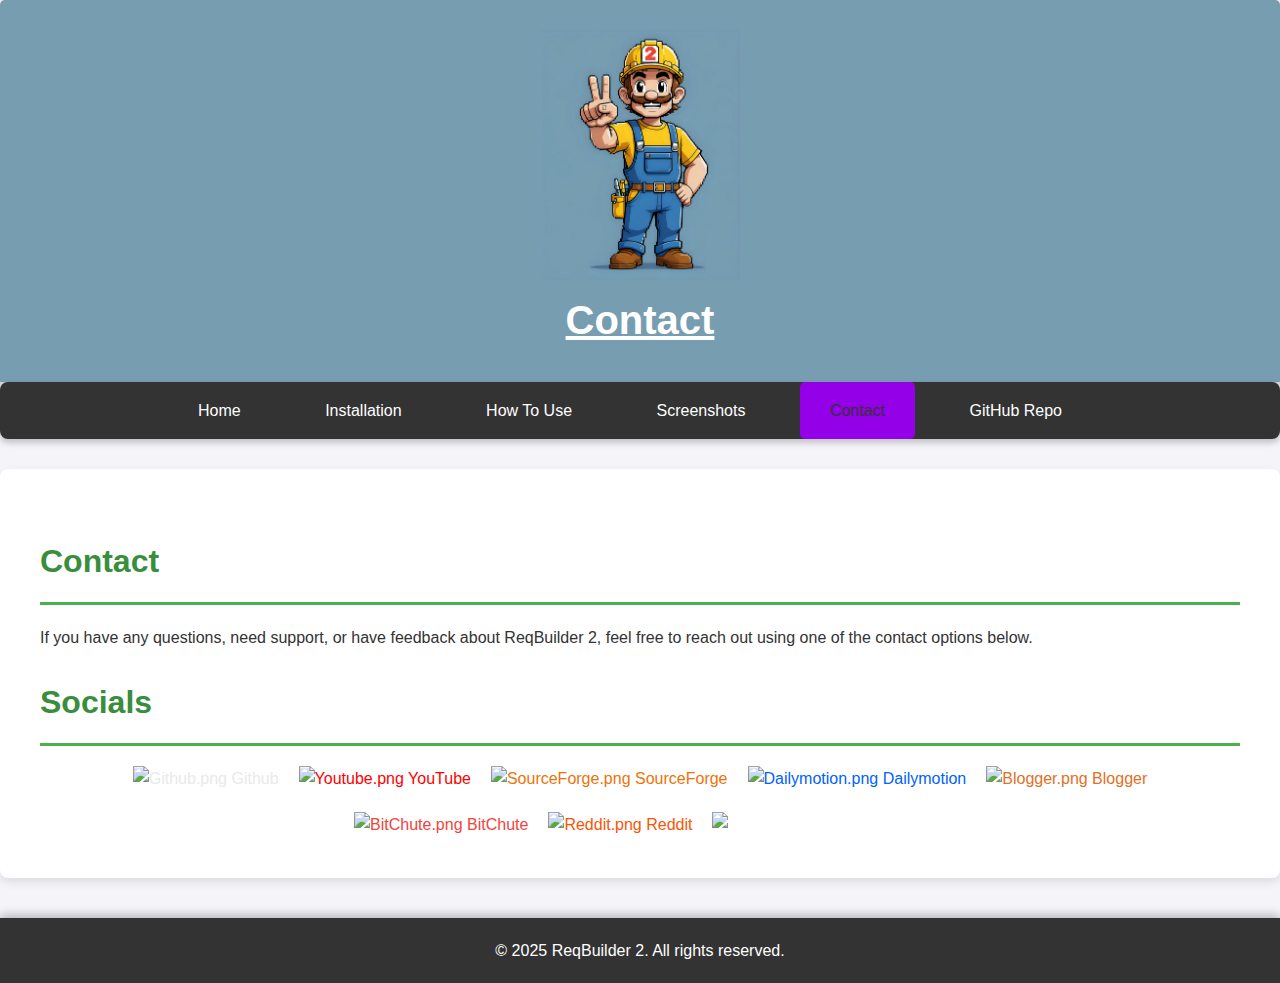
==== docs/contact.html @ 4ff674aa "Add files via upload" ====
<!DOCTYPE html>
<html lang="en">

<head>
    <meta charset="UTF-8">
    <meta name="viewport" content="width=device-width, initial-scale=1.0">
    <title>ReqBuilder 2 - Contact</title>
    <meta name="description" content="Contact me for any questions, feedback, or support.">
    <link rel="stylesheet" href="styles.css">
    <link rel="stylesheet" href="socials.css">

    <!-- Link to Favicon -->
<link rel="icon" href="favicon.png" type="image/png">
</head>

<body>
    <!-- Header -->
    <header>
        <img src="logo.png" alt="ReqBuilder 2 Logo" style="max-width: 200px; height: auto;">
        <h1><u>Contact</u></h1>
    </header>

    <!-- Navigation -->
    <nav aria-label="Main Navigation">
        <ul>
            <li><a href="index.html">Home</a></li>
            <li><a href="installation.html">Installation</a></li>
            <li><a href="usage.html">How To Use</a></li>
            <li><a href="screenshots.html">Screenshots</a></li>
            <li><a href="contact.html" aria-current="page">Contact</a></li>
            <li><a href="https://github.com/pudszttiot/ReqBuilder2" target="_blank" rel="noopener noreferrer">GitHub Repo</a></li>
        </ul>
    </nav>

    <!-- Main Content -->
    <main>
        <!-- Contact Section -->
        <section aria-labelledby="contact-heading">
            <h2 id="contact-heading">Contact</h2>
            <p>If you have any questions, need support, or have feedback about ReqBuilder 2, feel free to reach out using one of the contact options below.</p>
        </section>

        <!-- Socials Section -->
        <section aria-labelledby="contact-form-heading">
            <h2 id="contact-form-heading">Socials</h2>
            <div>
                <span>
                    <a href="https://github.com/pudszttiot" style="display:inline-block; text-decoration:none; color:#e8eaea;">
                        <img src="https://iili.io/2o8VrAb.png" alt="Github.png" width="50" height="50" border="">
                        Github
                    </a>
                </span>

                <span>
                    <a href="https://youtube.com/@pudszTTIOT" style="display:inline-block; text-decoration:none; color:#ff0000;">
                        <img src="https://iili.io/2o8WfUX.png" alt="Youtube.png" width="50" height="50" border="">
                        YouTube
                    </a>
                </span>

                <span>
                    <a href="https://sourceforge.net/u/pudszttiot" style="display:inline-block; text-decoration:none; color:#ee730a;">
                        <img src="https://iili.io/2o8W9Dv.png" alt="SourceForge.png" width="50" height="50" border="">
                        SourceForge
                    </a>
                </span>

                <span>
                    <a href="https://dailymotion.com/pudszttiot" style="display:inline-block; text-decoration:none; color:#0062ff;">
                        <img src="https://iili.io/2o8VgHu.png" alt="Dailymotion.png" width="50" height="50" border="">
                        Dailymotion
                    </a>
                </span>

                <span>
                    <a href="https://pudszttiot.blogspot.com" style="display:inline-block; text-decoration:none; color:#df7126;">
                        <img src="https://iili.io/2o8VOV2.png" alt="Blogger.png" width="50" height="50" border="">
                        Blogger
                    </a>
                </span>

                <span>
                    <a href="https://bitchute.com/channel/pudszttiot/" style="display:inline-block; text-decoration:none; color:#f0443c;">
                        <img src="https://iili.io/2o8Vjt4.png" alt="BitChute.png" width="50" height="50" border="">
                        BitChute
                    </a>
                </span>

                <span>
                    <a href="https://reddit.com/user/puddsszz" style="display:inline-block; text-decoration:none; color:#fc5404;">
                        <img src="https://iili.io/2o8VDUF.png" alt="Reddit.png" width="50" height="50" border="">
                        Reddit
                    </a>
                </span>

                <span>
                    <a href="https://psnprofiles.com/snippapudsz" style="display:inline-block; text-decoration:none; color:#ffffff;">
                        <img src="https://iili.io/2o8VZKP.png" alt="PlayStation.png" width="50" height="50" border="">
                        PlayStation
                    </a>
                </span>
            </div>
        </section>

    </main>

    <!-- Footer -->
    <footer>
        <p>&copy; 2025 ReqBuilder 2. All rights reserved.</p>
    </footer>
</body>

</html>
---- docs/styles.css ----
/* General Styles */
body {
    font-family: 'Segoe UI', Tahoma, Geneva, Verdana, sans-serif;
    margin: 0;
    padding: 0;
    background-color: #f4f4f9;
    color: #333;
    line-height: 1.6;
    scroll-behavior: smooth;
}

/* Header */
header {
    background-color: #779db0;
    color: white;
    padding: 30px 20px;
    text-align: center;
    box-shadow: 0 4px 10px rgba(0, 0, 0, 0.3);
    border-radius: 5px 5px 0 0;
}

header h1 {
    font-size: 2.5em;
    margin: 0;
}

header p {
    font-style: italic;
    margin-top: 5px;
    font-size: 1.2em;
}

/* Navigation */
nav ul {
    list-style-type: none;
    padding: 0;
    margin: 0;
    text-align: center;
    background-color: #333;
    box-shadow: 0 4px 6px rgba(0, 0, 0, 0.2);
    border-radius: 8px;
}

nav ul li {
    display: inline;
    margin-right: 20px;
}

nav ul li a {
    text-decoration: none;
    color: white;
    padding: 16px 30px;
    display: inline-block;
    transition: background-color 0.3s ease, transform 0.3s ease, box-shadow 0.3s ease;
    border-radius: 5px;
}

nav ul li a:hover {
    background-color: #575757;
    transform: scale(1.05);
    box-shadow: 0 4px 8px rgba(0, 0, 0, 0.2);
}

/* Active Link Styling */
nav ul li a[aria-current="page"] {
    background-color: #9400e7;
    color: #333;
}

/* Main Content */
main {
    padding: 40px;
    background-color: white;
    box-shadow: 0 4px 10px rgba(0, 0, 0, 0.1);
    border-radius: 8px;
    margin: 30px auto;
    max-width: 1200px;
}

/* Headings */
h2 {
    color: #388E3C;
    border-bottom: 3px solid #4CAF50;
    padding-bottom: 15px;
    font-size: 2em;
    margin-bottom: 20px;
}

/* Screenshot Gallery */
.screenshot-gallery {
    display: grid;
    grid-template-columns: repeat(auto-fit, minmax(300px, 1fr));
    gap: 20px;
    margin-top: 20px;
}

.screenshot-gallery figure {
    background-color: #f9f9f9;
    border-radius: 10px;
    overflow: hidden;
    box-shadow: 0 4px 8px rgba(0, 0, 0, 0.1);
}

.screenshot-gallery img {
    width: 100%;
    height: auto;
    display: block;
    border-bottom: 2px solid #4CAF50;
}

.screenshot-gallery figcaption {
    padding: 15px;
    text-align: center;
    font-size: 1em;
    color: #555;
}

/* Footer */
footer {
    background-color: #333;
    color: white;
    text-align: center;
    padding: 20px 0;
    margin-top: 40px;
    width: 100%;
    box-shadow: 0 -2px 10px rgba(0, 0, 0, 0.3);
    font-size: 1em;
}

footer p {
    margin: 0;
}

/* Quick Links */
section#quick-links-heading ul {
    text-align: center;
    padding: 0;
    list-style-type: none;
}

section#quick-links-heading ul li {
    display: inline-block;
    margin: 0 15px;
}

section#quick-links-heading ul li a {
    color: #388E3C;
    text-decoration: none;
    font-size: 1.1em;
}

section#quick-links-heading ul li a:hover {
    text-decoration: underline;
}

/* Media Queries */
@media (max-width: 768px) {
    nav ul li {
        display: block;
        margin-bottom: 10px;
    }

    main {
        padding: 20px;
        margin: 15px;
    }

    h2 {
        font-size: 1.6em;
    }

    .screenshot-gallery {
        grid-template-columns: 1fr;
    }

    .screenshot-gallery img {
        height: auto;
    }

    footer {
        font-size: 0.9em;
    }
}

pre code {
    background-color: #f4f4f4;
    padding: 10px;
    border-radius: 4px;
    font-size: 1.1em;
    font-family: Consolas, 'Courier New', monospace;
}
---- docs/socials.css ----
/* Center the social icons */
section[aria-labelledby="contact-form-heading"] div {
    display: flex;
    justify-content: center;
    gap: 20px; /* Optional: add some space between icons */
    flex-wrap: wrap; /* Optional: wrap to a new line if there are too many icons */
}

section[aria-labelledby="contact-form-heading"] span {
    display: flex;
    flex-direction: column;
    align-items: center;
    text-align: center;
}
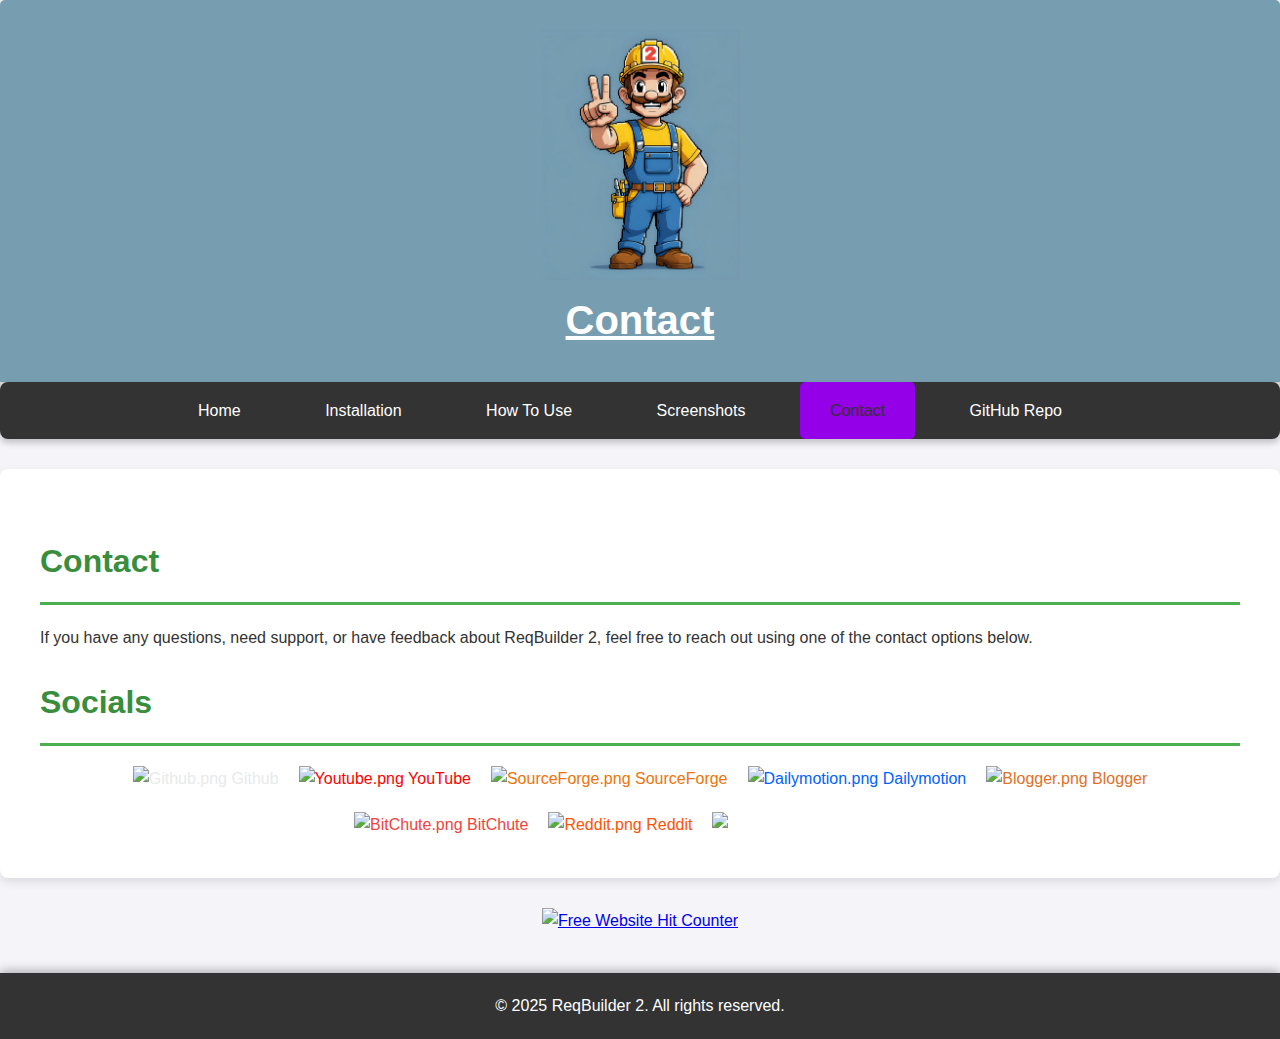
==== commit 870f0250: "Add files via upload" ====
--- a/docs/contact.html
+++ b/docs/contact.html
@@ -104,6 +104,8 @@
 
     </main>
 
+<div align='center'><a href='https://www.pudszttiot.blogspot.com'><img src='https://www.free-website-hit-counter.com/zc.php?d=9&id=1488&s=1' border='0' alt='Free Website Hit Counter'></a><br /><small><a href='https://pudszttiot.blogspot.com' title="Free Website Hit Counter"></a></small></div>
+
     <!-- Footer -->
     <footer>
         <p>&copy; 2025 ReqBuilder 2. All rights reserved.</p>
